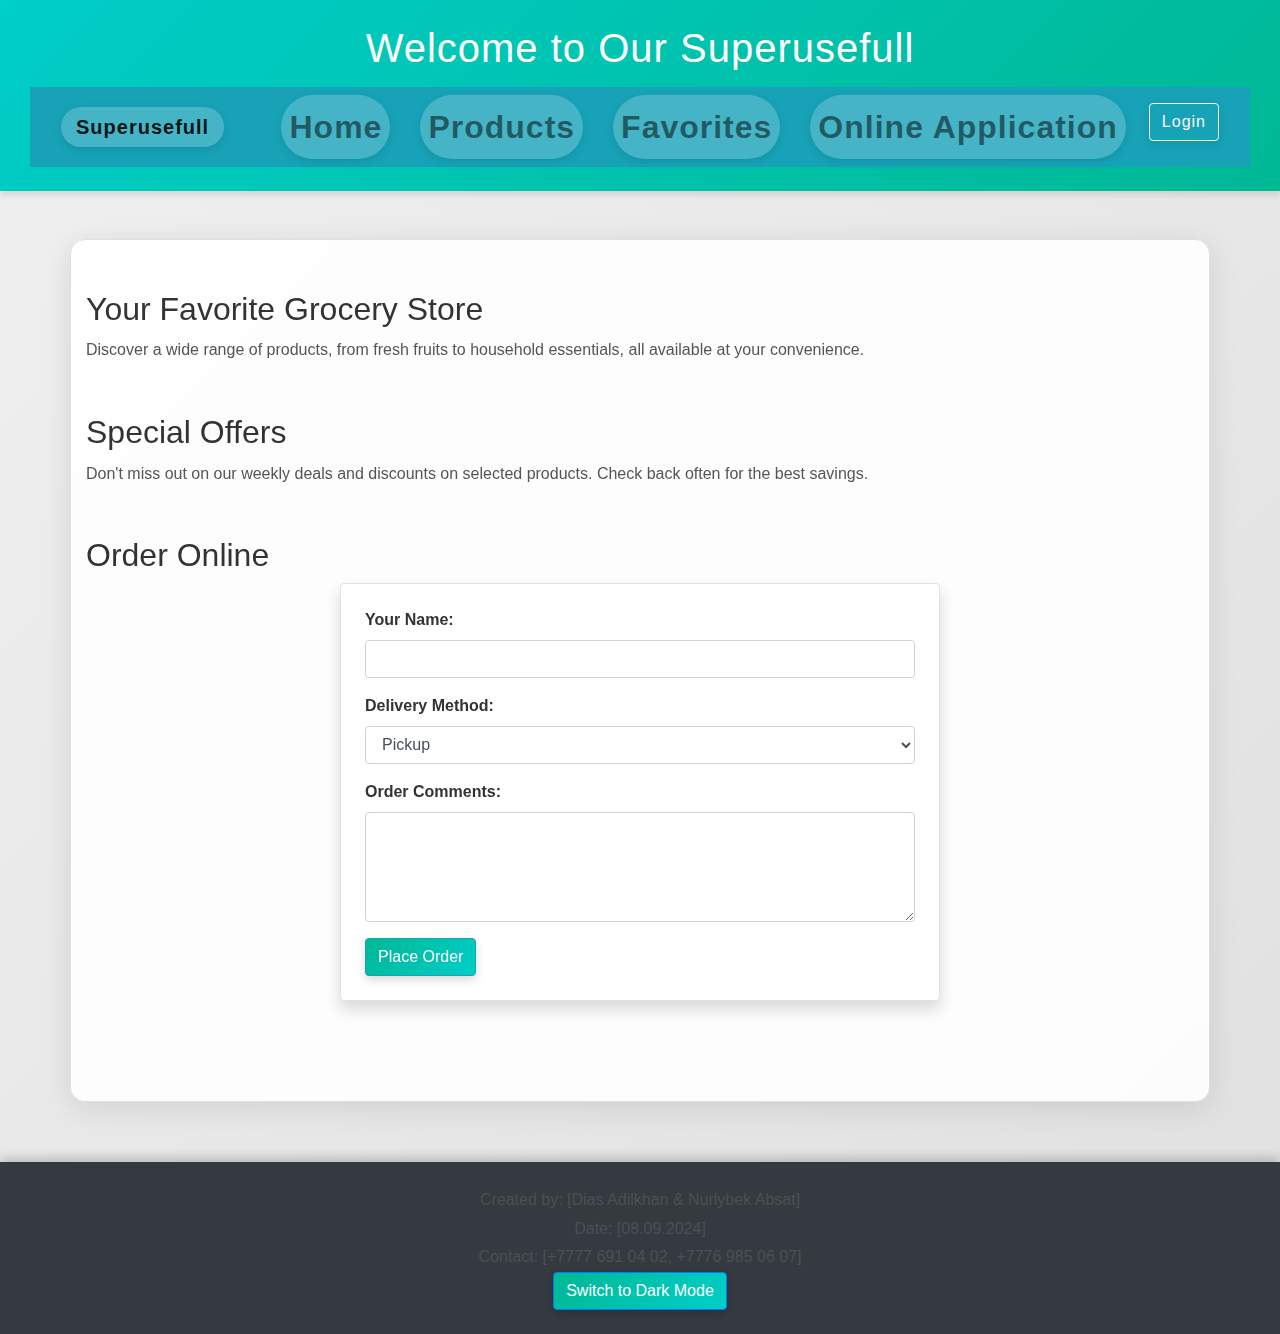
==== index.html @ 47378781 "First commit" ====
<!DOCTYPE html>
<html lang="en">
<head>
    <link rel="stylesheet" href="index.css">
    <link href="https://maxcdn.bootstrapcdn.com/bootstrap/4.5.2/css/bootstrap.min.css" rel="stylesheet">
    <meta charset="UTF-8">
    <meta name="viewport" content="width=device-width, initial-scale=1.0">
    <title>Superusefull - Your Convenient Shop</title>
</head>
<body>
    
    <header class="bg-info text-white text-center py-4">
        <h1>Welcome to Our Superusefull</h1>
        <nav class="navbar navbar-expand-lg navbar-light bg-info">
            <a class="navbar-brand" href="index.html">Superusefull</a>
            <button class="navbar-toggler" type="button" data-toggle="collapse" data-target="#navbarNav" aria-controls="navbarNav" aria-expanded="false" aria-label="Toggle navigation">
                <span class="navbar-toggler-icon"></span>
            </button>
            <div class="collapse navbar-collapse" id="navbarNav">
                <ul class="navbar-nav ml-auto">
                    <li class="nav-item">
                        <a class="nav-link" href="index.html">Home</a>
                    </li>
                    <li class="nav-item">
                        <a class="nav-link" href="products.html">Products</a>
                    </li>
                    <li class="nav-item">
                        <a class="nav-link" href="favorites.html">Favorites</a>
                    </li>
                    <li class="nav-item">
                        <a class="nav-link" href="application.html">Online Application</a>
                    </li>
                    <li class="nav-item">
                        <a class="btn btn-outline-light ml-2" href="logpage.html">Login</a>
                    </li>
                </ul>
            </div>
        </nav>
    </header>

    <main class="container my-5">
        <section id="intro" class="mb-5">
            <h2>Your Favorite Grocery Store</h2>
            <p>Discover a wide range of products, from fresh fruits to household essentials, all available at your convenience.</p>
        </section>

        <section id="offers" class="mb-5">
            <h2>Special Offers</h2>
            <p>Don't miss out on our weekly deals and discounts on selected products. Check back often for the best savings.</p>
        </section>

        <section id="order" class="mb-5">
            <h2>Order Online</h2>
            <form action="/submit-order" method="POST" class="p-4 border rounded shadow">
                <div class="form-group">
                    <label for="name">Your Name:</label>
                    <input type="text" class="form-control" id="name" name="name" required>
                </div>

                <div class="form-group">
                    <label for="delivery">Delivery Method:</label>
                    <select class="form-control" id="delivery" name="delivery">
                        <option value="pickup">Pickup</option>
                        <option value="delivery">Home Delivery</option>
                    </select>
                </div>

                <div class="form-group">
                    <label for="comments">Order Comments:</label>
                    <textarea class="form-control" id="comments" name="comments" rows="4"></textarea>
                </div>

                <button type="submit" class="btn btn-info">Place Order</button>
            </form>
        </section>
    </main>

    <footer class="bg-dark text-white text-center py-4">
        <p>Created by: [Dias Adilkhan & Nurlybek Absat]</p>
        <p>Date: [08.09.2024]</p>
        <p>Contact: [+7777 691 04 02, +7776 985 06 07]</p>
        <button id="themeToggleButton" class="btn btn-primary">Switch to Dark Mode</button>

    </footer>

    <script src="https://code.jquery.com/jquery-3.5.1.slim.min.js"></script>
    <script src="https://cdn.jsdelivr.net/npm/@popperjs/core@2.9.2/dist/umd/popper.min.js"></script>
    <script src="https://stackpath.bootstrapcdn.com/bootstrap/4.5.2/js/bootstrap.min.js"></script>
    <script src="theme.js"></script>

</body>
</html>
---- index.css ----
body {
    font-family: 'Roboto', sans-serif;
    margin: 0;
    padding: 0;
    background: linear-gradient(135deg, #f0f0f0, #e0e0e0);
    color: #333;
    line-height: 1.6;
    animation: fadeIn 1s ease-in;
}

@keyframes fadeIn {
    0% { opacity: 0; }
    100% { opacity: 1; }
}

header {
    background: linear-gradient(135deg, #00b894, #00cec9);
    color: white;
    padding: 30px;
    text-align: center;
    box-shadow: 0 4px 6px rgba(0, 0, 0, 0.1);
    font-size: 2rem;
    letter-spacing: 1px;
    transition: background 0.3s ease;
}

header:hover {
    background: linear-gradient(135deg, #00cec9, #00b894);
}

nav {
    text-align: center;
    margin-top: 15px;
}

nav a {
    margin: 0 15px;
    color: white;
    text-decoration: none;
    font-weight: bold;
    padding: 10px 15px;
    border-radius: 50px;
    background-color: rgba(255, 255, 255, 0.2);
    transition: background-color 0.4s ease, color 0.3s ease;
    box-shadow: 0 3px 10px rgba(0, 0, 0, 0.1);
}

nav a:hover {
    background-color: #00cec9;
    color: #ffffff;
    transform: scale(1.05);
}

main {
    padding: 50px 20px;
    max-width: 1000px;
    margin: 30px auto;
    background: rgba(255, 255, 255, 0.9);
    box-shadow: 0 6px 30px rgba(0, 0, 0, 0.1);
    border-radius: 15px;
    backdrop-filter: blur(10px);
    border: 1px solid #e0e0e0;
    animation: fadeInUp 1s ease-in-out;
}

@keyframes fadeInUp {
    0% { opacity: 0; transform: translateY(20px); }
    100% { opacity: 1; transform: translateY(0); }
}

section {
    margin-bottom: 50px;
}

h1, h2 {
    color: #333;
    margin-bottom: 20px;
}

p {
    line-height: 1.8;
    color: #555;
    margin-bottom: 20px;
}

form {
    background-color: #ffffff;
    padding: 30px;
    border-radius: 10px;
    box-shadow: 0 4px 10px rgba(0, 0, 0, 0.05);
    max-width: 600px;
    margin: 0 auto 50px;
}

label {
    font-weight: bold;
    margin-bottom: 8px;
    display: block;
    color: #333;
}

input, select, textarea {
    width: 100%;
    padding: 12px;
    margin-bottom: 20px;
    border: 1px solid #ddd;
    border-radius: 5px;
    font-size: 1rem;
}

button {
    background: linear-gradient(135deg, #00b894, #00cec9);
    color: white;
    padding: 12px 30px;
    border: none;
    border-radius: 50px;
    cursor: pointer;
    font-size: 1rem;
    transition: background-color 0.3s ease, box-shadow 0.3s ease;
    box-shadow: 0 4px 10px rgba(0, 0, 0, 0.15);
}

button:hover {
    background-color: #009688;
    box-shadow: 0 8px 20px rgba(0, 0, 0, 0.15);
}
 
footer {
    background-color: #333;
    color: white;
    text-align: center;
    padding: 40px 0;
    font-size: 1rem;
    margin-top: 60px;
    box-shadow: 0 -4px 10px rgba(0, 0, 0, 0.2);
}

footer p {
    margin: 0;
    opacity: 0.8;
    transition: opacity 0.3s ease;
}

footer p:hover {
    opacity: 1;
}


/* Темная тема */
body.dark-mode {
    background: linear-gradient(135deg, #2c2c2c, #1a1a1a);
    color: #ddd;
}

nav.dark-mode a {
    color: #ddd;
    background-color: rgba(255, 255, 255, 0.1);
}

nav.dark-mode a:hover {
    background-color: #444444;
    color: #ffffff;
}

main.dark-mode {
    background: rgba(50, 50, 50, 0.9);
    box-shadow: 0 6px 30px rgba(0, 0, 0, 0.5);
    border: 1px solid #555;
}

form.dark-mode {
    background-color: #333;
    color: #ddd;
    box-shadow: 0 4px 10px rgba(0, 0, 0, 0.3);
}

label.dark-mode {
    font-weight: bold;
    margin-bottom: 8px;
    display: block;
    color: #ffffff;
}

input.dark-mode, select.dark-mode, textarea.dark-mode {
    background-color: #444;
    border: 1px solid #666;
    color: #ddd;
}

button.dark-mode {
    background: linear-gradient(135deg, #444444, #555555);
}

button.dark-mode:hover {
    background-color: #333333;
}

footer.dark-mode {
    background-color: #1a1a1a;
}

footer.dark-mode p {
    color: #bbb;
}

h1, h2.dark-mode {
    color: #ffffff;
}

p.dark-mode {
        color: #ffffff;
}
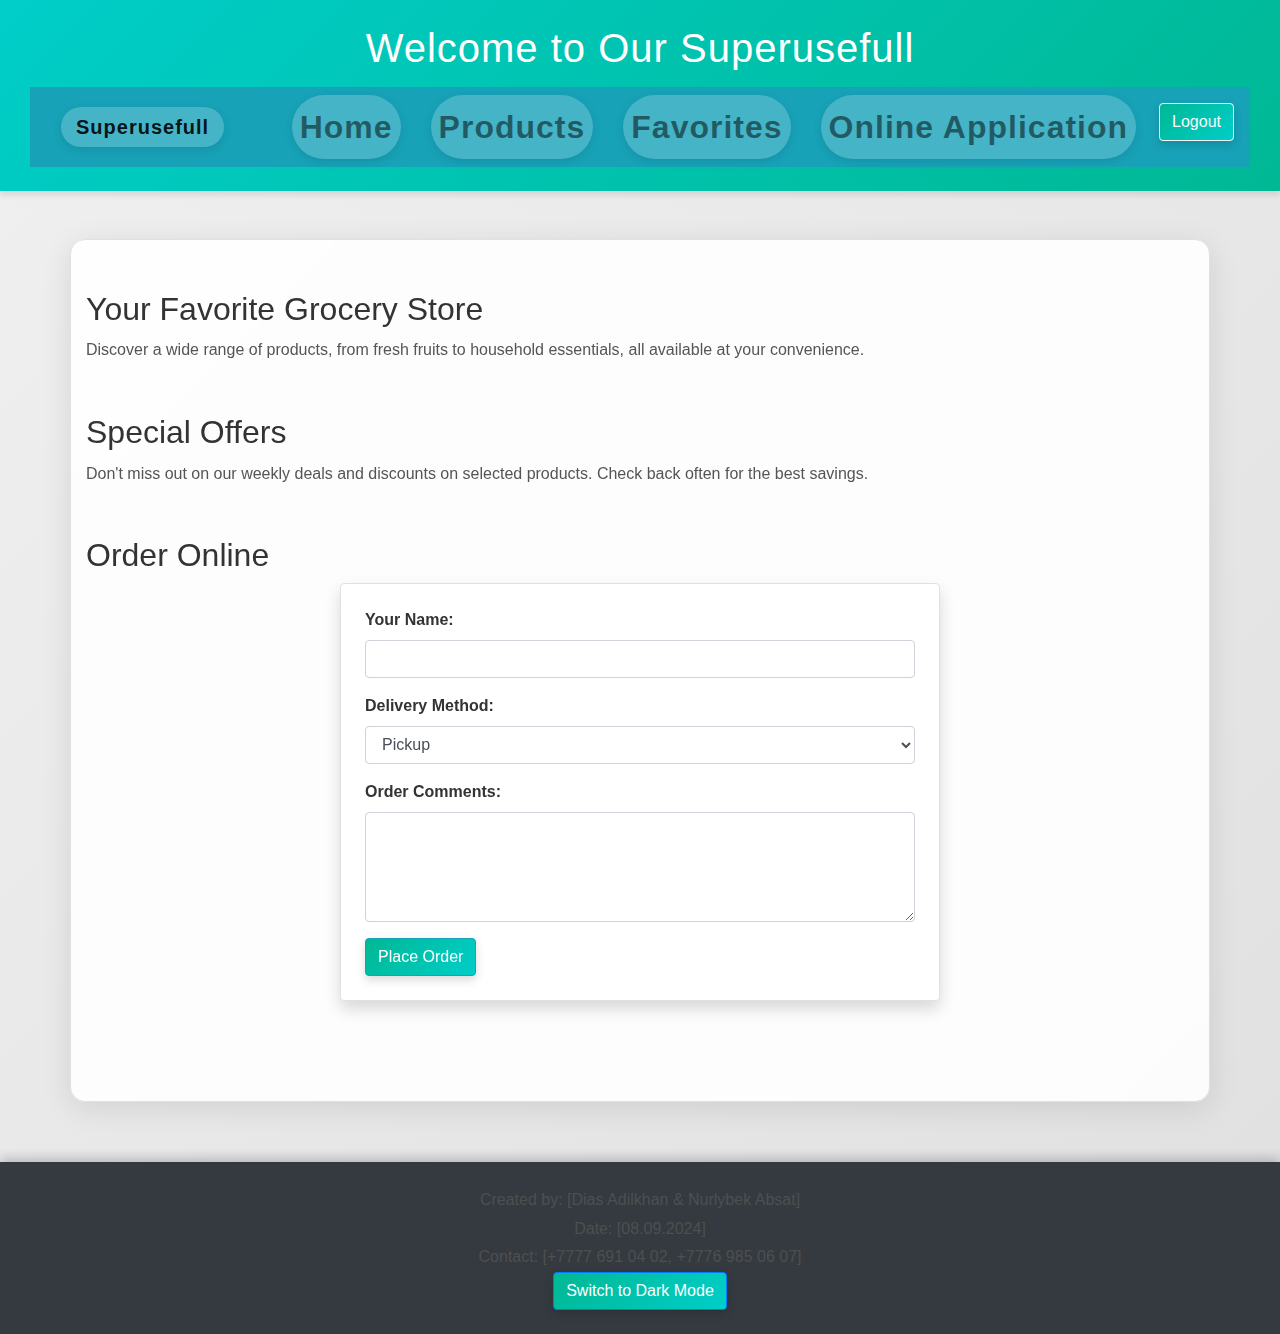
==== commit e8778e6d: "Update index.html" ====
--- a/index.html
+++ b/index.html
@@ -31,7 +31,7 @@
                         <a class="nav-link" href="application.html">Online Application</a>
                     </li>
                     <li class="nav-item">
-                        <a class="btn btn-outline-light ml-2" href="logpage.html">Login</a>
+                        <button id="logoutButton" class="btn btn-outline-light ml-2">Logout</button>
                     </li>
                 </ul>
             </div>
@@ -80,13 +80,12 @@
         <p>Date: [08.09.2024]</p>
         <p>Contact: [+7777 691 04 02, +7776 985 06 07]</p>
         <button id="themeToggleButton" class="btn btn-primary">Switch to Dark Mode</button>
-
     </footer>
 
     <script src="https://code.jquery.com/jquery-3.5.1.slim.min.js"></script>
     <script src="https://cdn.jsdelivr.net/npm/@popperjs/core@2.9.2/dist/umd/popper.min.js"></script>
     <script src="https://stackpath.bootstrapcdn.com/bootstrap/4.5.2/js/bootstrap.min.js"></script>
     <script src="theme.js"></script>
-
+    <script src="logout.js"></script> 
 </body>
 </html>
--- a/index.css
+++ b/index.css
@@ -209,4 +209,4 @@
 
 p.dark-mode {
         color: #ffffff;
-}+}
